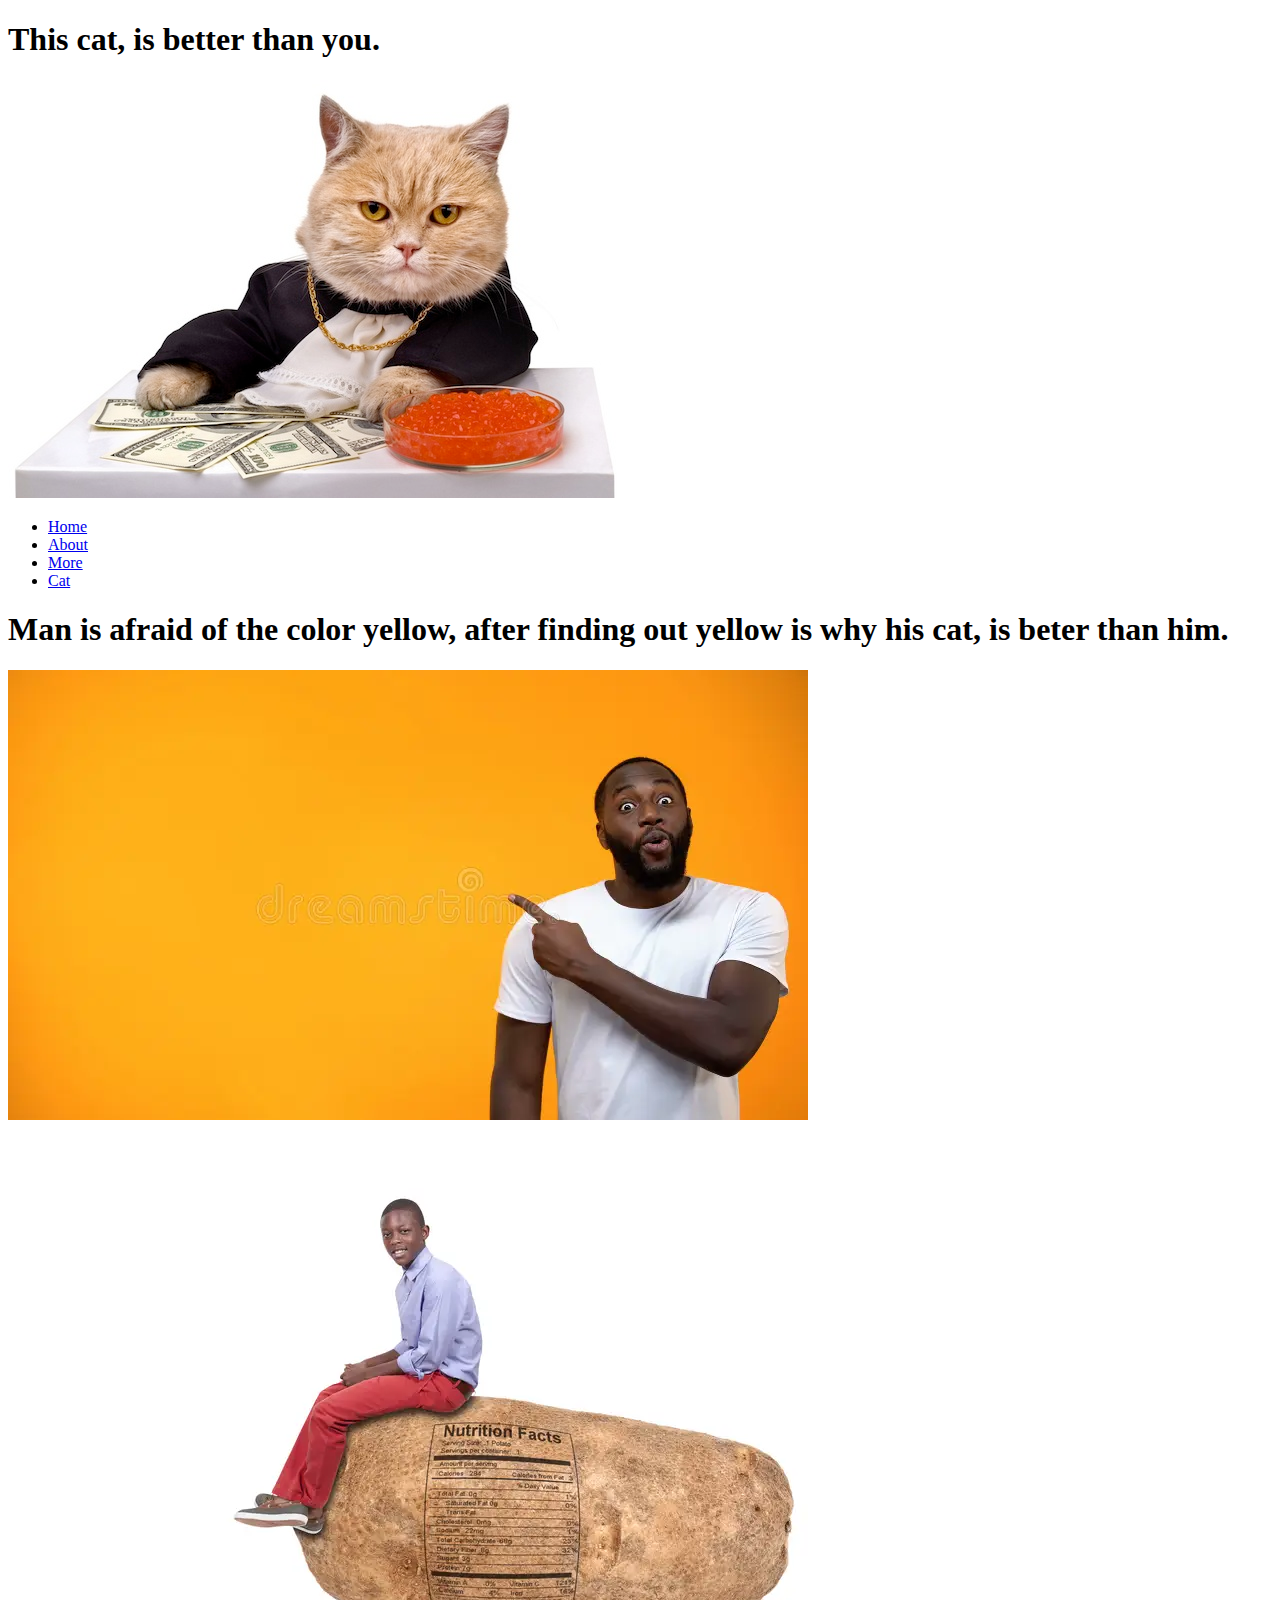
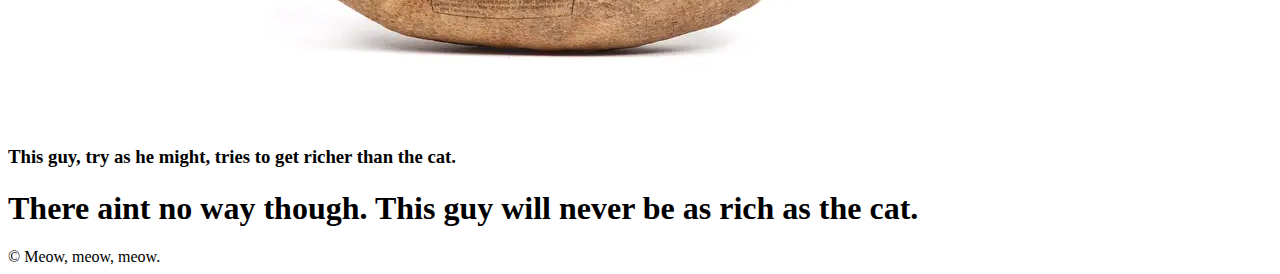
==== responsive_web/index.html @ 3090c127 "update" ====
<!DOCTYPE html>
<html lang="en">
<head>
    <meta charset="UTF-8">
    <meta name="viewport" content="width=device-width, initial-scale=1.0">
    <title>Document</title>
</head>
<body>

    <div id="container"> 
        <div id="lower_section"> 
            <div class="col"> 
        <header>
        <h1> This cat, is better than you. </h1>    
        <img src="images/whyisthiscatricherthanme.jpg" alt="cat better than you"/> 
        
        </header>
    <nav> 
<ul> 
    <li><a href="#"> Home </a></li>
    <li><a href="#"> About </a></li>
    <li><a href="#"> More </a></li>
    <li><a href="#"> Cat </a></li>
</ul>


    </nav>
    <main> 
        <div id="upper_section"> 
            <section> 
            <h1> Man is afraid of the color yellow, after finding out yellow is why his cat, is beter than him. </h1>
            <img src="images/theskyisfalling.webp" alt="Help me"/> 

            </section>
<aside>
    <img src="images/meow.webp" alt="Meow">  
<h3> This guy, try as he might, tries to get richer than the cat. </h3>
<h1> There aint no way though. This guy will never be as rich as the cat. </h1> </aside>
</div> 

    </main>

<div id="lower_section"> 
    <div class="col"> </div>
    <div class="col"> </div>
    <div class="col"> </div>

<footer> &copy; Meow, meow, meow.     </footer>
</div>



</body>
</html>
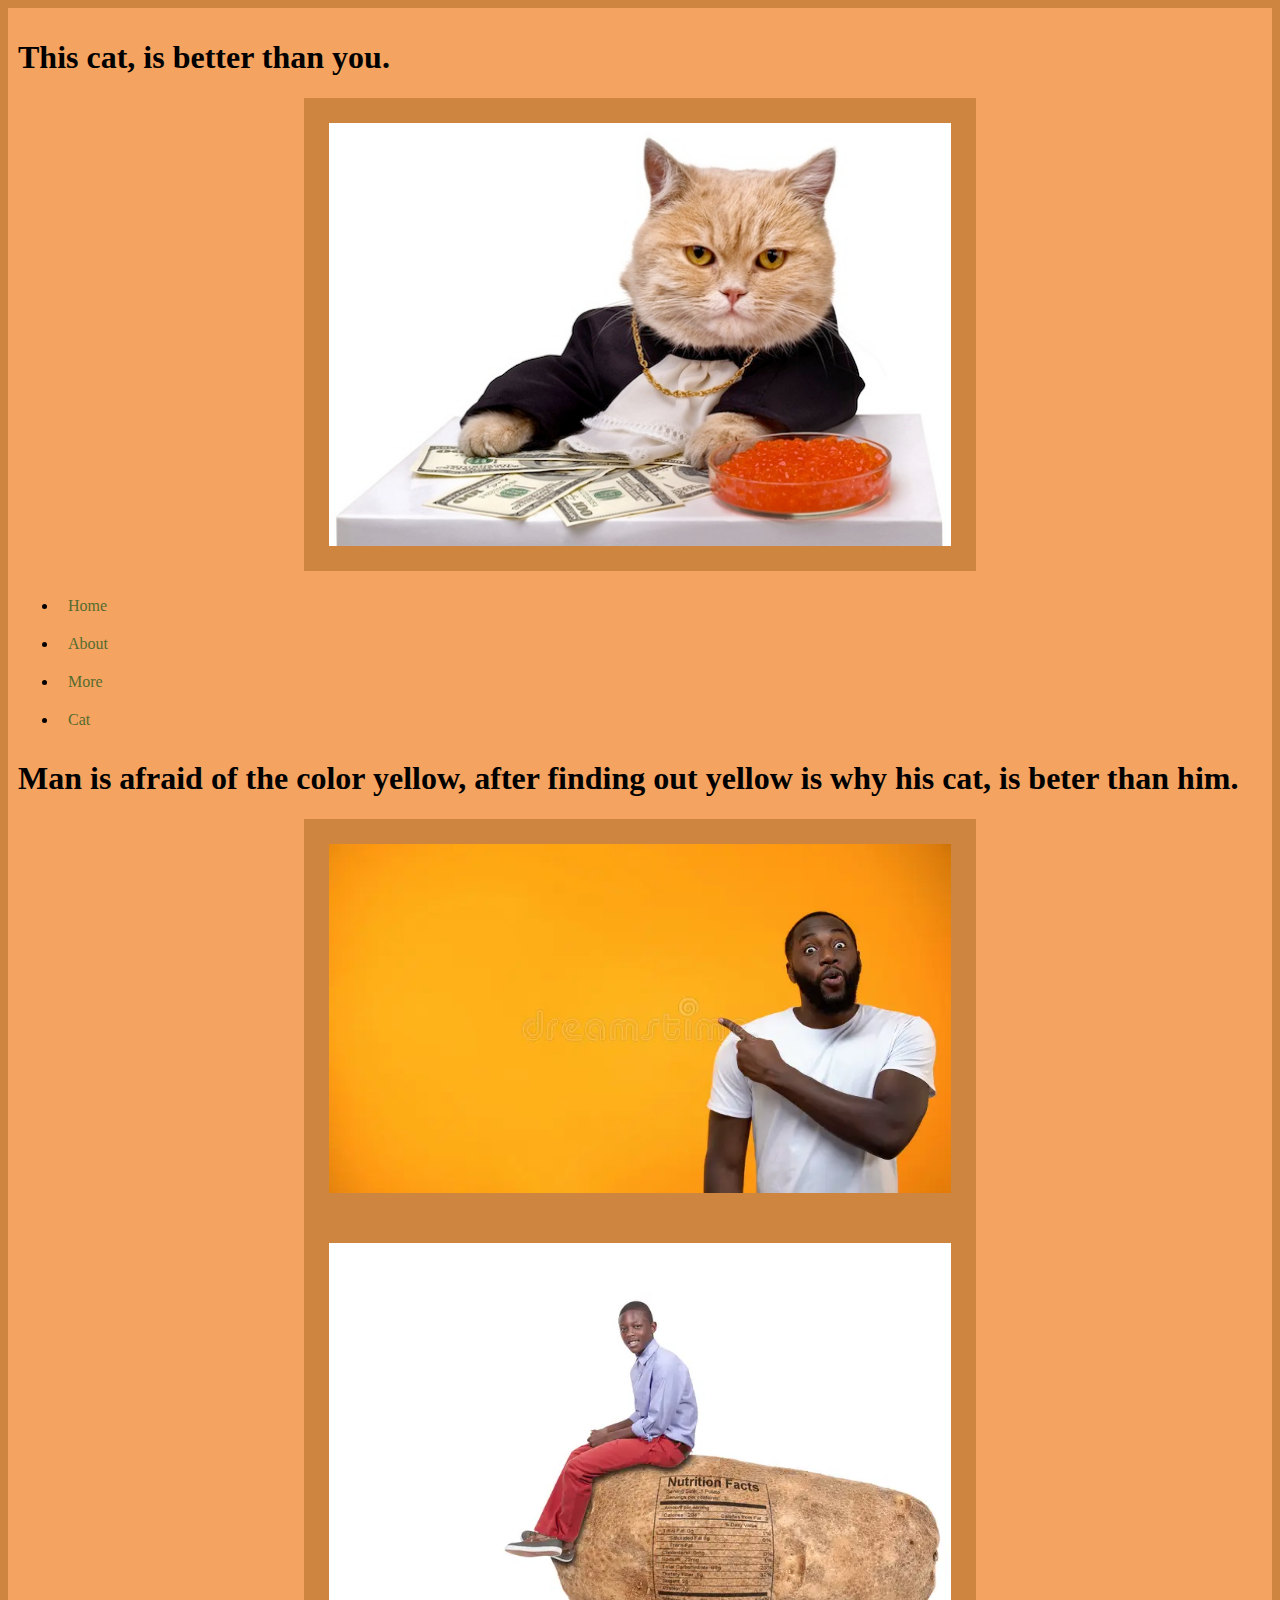
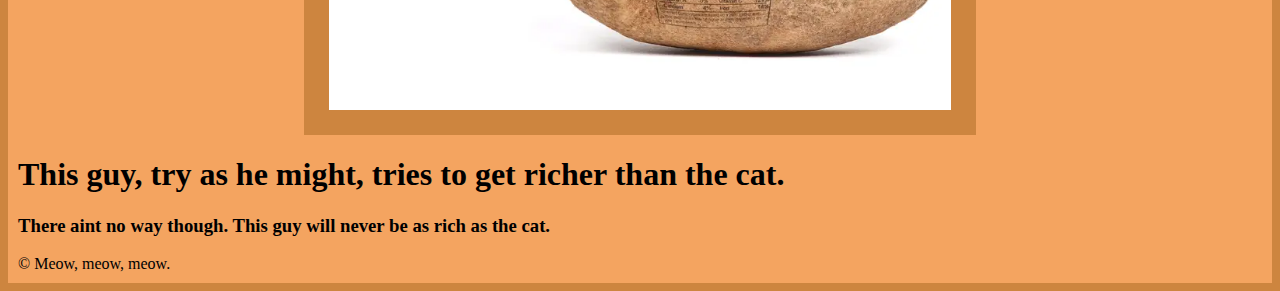
==== commit 80d51d5b: "update" ====
--- a/responsive_web/index.html
+++ b/responsive_web/index.html
@@ -4,9 +4,11 @@
     <meta charset="UTF-8">
     <meta name="viewport" content="width=device-width, initial-scale=1.0">
     <title>Document</title>
+   
 </head>
 <body>
-
+    <link rel="stylesheet" href="styles.css">
+    
     <div id="container"> 
         <div id="lower_section"> 
             <div class="col"> 
@@ -34,8 +36,8 @@
             </section>
 <aside>
     <img src="images/meow.webp" alt="Meow">  
-<h3> This guy, try as he might, tries to get richer than the cat. </h3>
-<h1> There aint no way though. This guy will never be as rich as the cat. </h1> </aside>
+<h1> This guy, try as he might, tries to get richer than the cat. </h3>
+<h3> There aint no way though. This guy will never be as rich as the cat. </h3> </aside>
 </div> 
 
     </main>
--- a/responsive_web/styles.css
+++ b/responsive_web/styles.css
@@ -0,0 +1,41 @@
+body {
+    background-color: peru;
+
+}
+
+a {
+    color: darkolivegreen;
+
+}
+a:hover { 
+    color: salmon;
+    text-decoration: none;
+
+}
+
+img {
+    display: block;
+    width: 50%;
+    margin: 0 auto;
+    border: 25px solid peru;
+    border-color: peru;
+
+}
+
+/* mobile styles */
+
+#container {
+    margin: 0 auto;
+    background: sandybrown;
+    padding: 10px;
+    border: 50px;
+    border-color: black;
+}
+
+nav ul li a {
+    display:  block; 
+    padding: 10px;
+    color:sandybrown; 
+    color: darkolivegreen;
+    text-decoration: none;
+}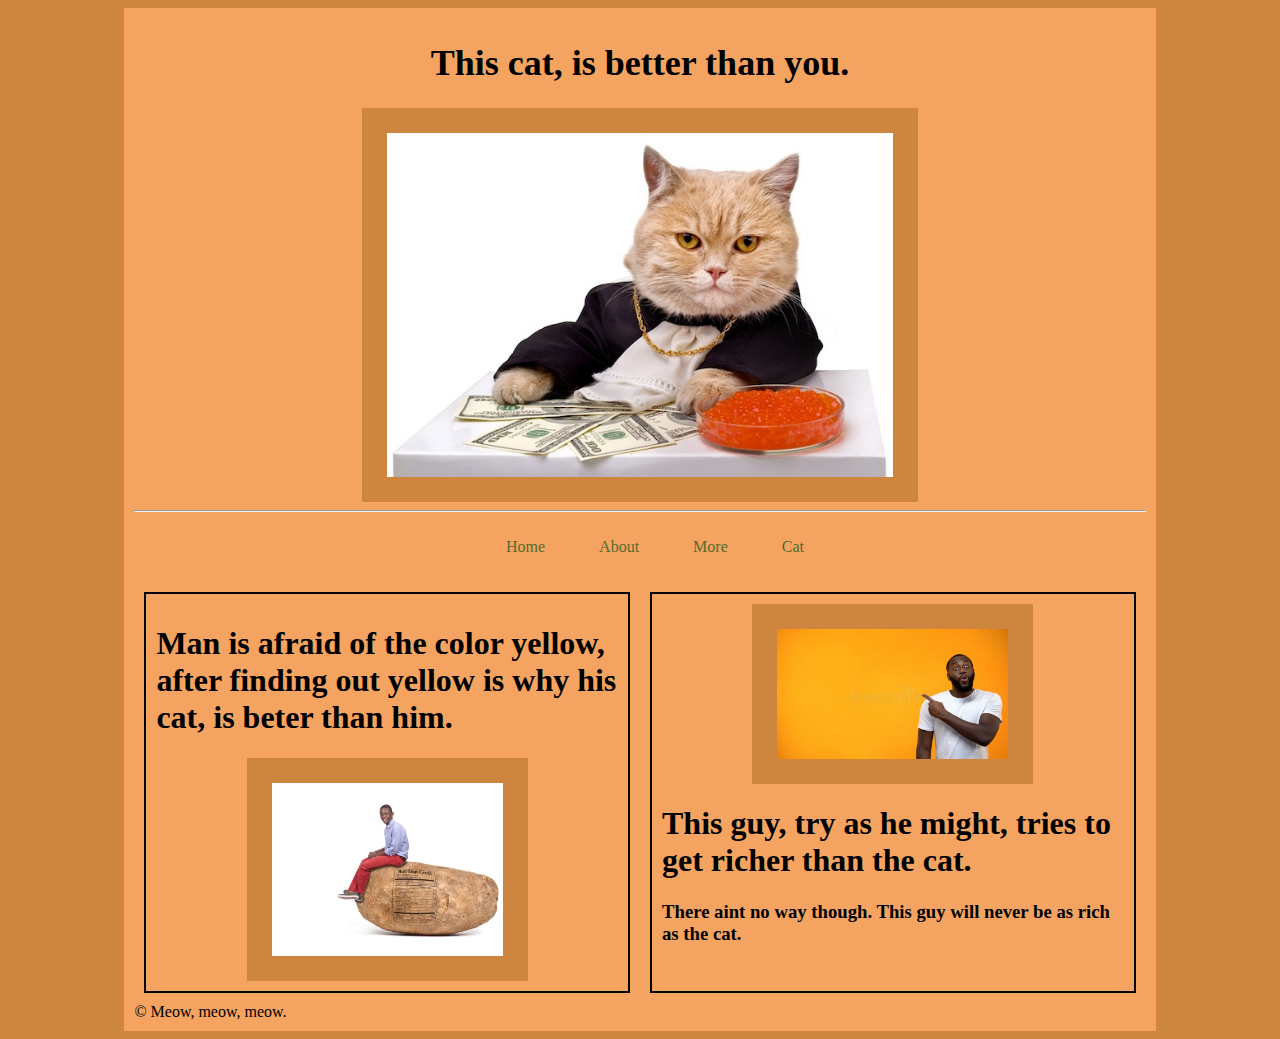
==== commit e30985ce: "update" ====
--- a/responsive_web/index.html
+++ b/responsive_web/index.html
@@ -8,16 +8,18 @@
 </head>
 <body>
     <link rel="stylesheet" href="styles.css">
-    
+
     <div id="container"> 
         <div id="lower_section"> 
             <div class="col"> 
         <header>
         <h1> This cat, is better than you. </h1>    
-        <img src="images/whyisthiscatricherthanme.jpg" alt="cat better than you"/> 
+        <img src="css/images/whyisthiscatricherthanme.jpg" alt="cat better than you"/> 
         
         </header>
     <nav> 
+
+        <hr> 
 <ul> 
     <li><a href="#"> Home </a></li>
     <li><a href="#"> About </a></li>
@@ -25,17 +27,16 @@
     <li><a href="#"> Cat </a></li>
 </ul>
 
-
     </nav>
     <main> 
         <div id="upper_section"> 
             <section> 
             <h1> Man is afraid of the color yellow, after finding out yellow is why his cat, is beter than him. </h1>
-            <img src="images/theskyisfalling.webp" alt="Help me"/> 
+            <img src="css/images/meow.webp" alt="Help me"/> 
 
             </section>
 <aside>
-    <img src="images/meow.webp" alt="Meow">  
+    <img src="css/images/theskyisfalling.webp" alt="Meow">  
 <h1> This guy, try as he might, tries to get richer than the cat. </h3>
 <h3> There aint no way though. This guy will never be as rich as the cat. </h3> </aside>
 </div> 
--- a/responsive_web/styles.css
+++ b/responsive_web/styles.css
@@ -32,10 +32,71 @@
     border-color: black;
 }
 
+header h1 {
+    text-align: center;
+    font-size: 24px;
+    color: black;
+}
+
+h2 {
+    text-align: center;
+}
+
+nav {
+    list-style-type: none;
+    padding: 20;
+}
+
+nav ul { 
+    list-style-type: none;
+    padding: 20;
+    text-align: center;
+}
+
+
+nav ul li {
+    display: block;
+    text-align: center;
+    padding: 20;
+ }
+
 nav ul li a {
     display:  block; 
     padding: 10px;
     color:sandybrown; 
     color: darkolivegreen;
     text-decoration: none;
-}+}
+
+/* tablet */
+
+@media (min-width: 768px) { 
+    #container {
+        width: 80%;
+
+    }
+    header h1 {
+        font-size: 36px;
+
+    }
+    nav ul li { 
+        display: inline;
+        margin-right: 10px;
+
+    }
+    nav ul li a { 
+        display: inline-block;
+        padding: 10px 20px;
+
+    }
+    #upper_section {
+        display: flex;
+        }
+}
+
+section, aside {
+    width: 50%;
+    padding: 10px;
+    border: 2px solid black;
+    margin: 10px;
+}
